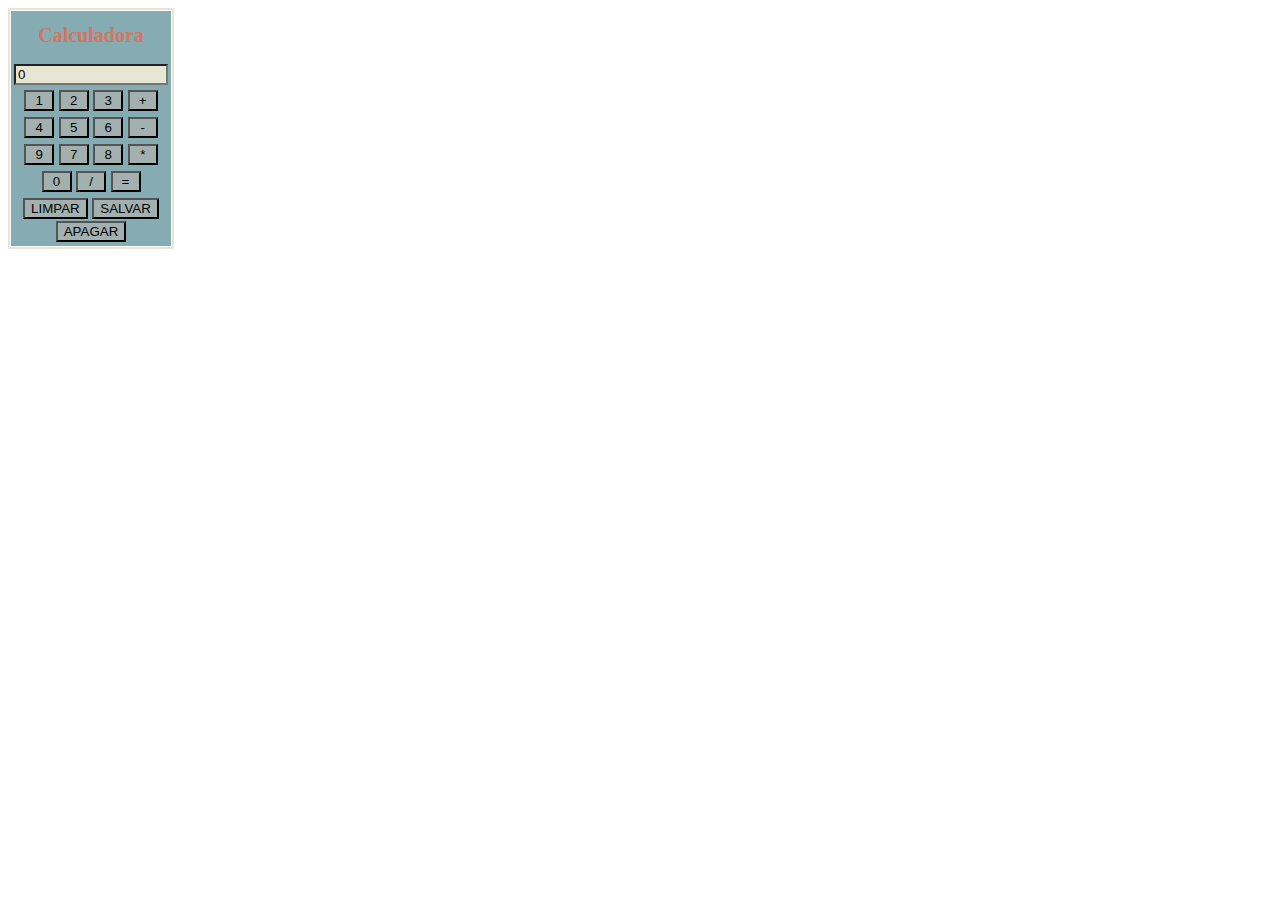
==== calculatorv2/index.html @ ba41423c "Enviando calculadora" ====
<!DOCTYPE html>
<html lang="en">

<head>
    <meta charset="UTF-8">
    <meta name="viewport" content="width=device-width, initial-scale=1.0">
    <meta http-equiv="X-UA-Compatible" content="ie=edge">
    <link rel="stylesheet" type="text/css" href="css/style.css">
    <title>Calculadora</title>
</head>

<body>
    <span>
    <h1>Calculadora</h1>
          
<table class="botoes" border="0,2">

    <tr>
        <td class="display">
         <input type="text" name="visor" value="0">
        </td>
    </tr>        
        
    <tr>
        <td> 
            <button type="numero" value="1">1</button>
            <button type="numero" value="2">2</button>
            <button type="numero" value="3">3</button> 
            <button class="operacoes" type="operacao" value="+">+</button>
           
        </td>
    </tr>
    <tr>
        <td>  
            <button type="numero" value="4">4</button>
            <button type="numero" value="5">5</button>
            <button type="numero" value="6">6</button>
            <button class="operacoes" type="operacao" value="-">-</button>
            
        </td>
    </tr>
     <tr>
        <td>  
            <button type="numero" value="9">9</button>
            <button type="numero" value="7">7</button>
            <button type="numero" value="8">8</button>
            <button class="operacoes" type="operacao" value="*">*</button>
        </td>
    </tr>
    <tr>
        <td> 
            <button type="numero" value="0">0</button>
            <button class="operacoes" type="operacao" value="/">/</button>
            <button class="resultado" value="=">=</button>
        </td>
    </tr>
    <tr>
        <td> 
            <button id="limpar" class="operacao" value="LIMPAR">LIMPAR</button>
            <button class="salvar" value="SALVAR">SALVAR</button>
            <button class="apagar" value="APAGAR">APAGAR</button>
        </td>
    </tr>

</body>

</html>
---- calculatorv2/css/style.css ----
body{
    border: 2px solid #E7E5D4;
    display: table;
    font-size: 10px;
    height: 70px;
    padding: 1px;
    width: 40px;
    text-align: center;
    color: #D07662;
}

span{
    background-color: #84ACB2;
    display: table;
}

.display input{
    width: 146px;
    margin: auto;
    background-color: #E7E5D4;
}

button{
    left: auto;
	bottom: auto;
	min-width: 30px;
    width: auto;
	height: auto;
	margin: 1px;
    background-color: #A2B1AF;
}


.salvar, .apagar{
    width: auto;
}

#limpar{
    width: auto;
}

#resultado{
    text-align: center;
}
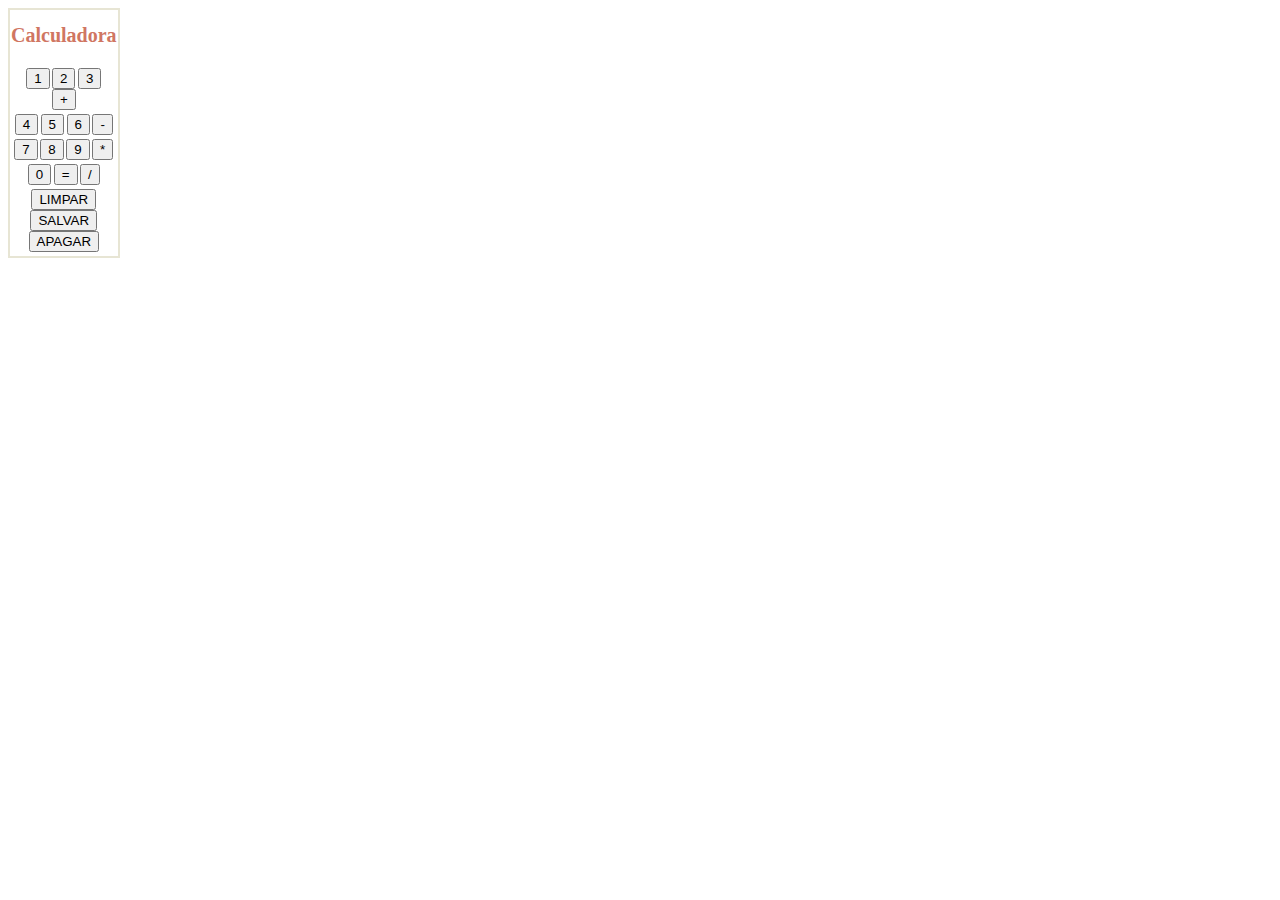
==== commit b5a759ce: "atualizando" ====
--- a/calculatorv2/index.html
+++ b/calculatorv2/index.html
@@ -6,61 +6,67 @@
     <meta name="viewport" content="width=device-width, initial-scale=1.0">
     <meta http-equiv="X-UA-Compatible" content="ie=edge">
     <link rel="stylesheet" type="text/css" href="css/style.css">
+    <script type="text/javascript" src="JS/script.js"></script>
     <title>Calculadora</title>
 </head>
 
 <body>
-    <span>
-    <h1>Calculadora</h1>
+    
+<form name="Calculadora">
           
-<table class="botoes" border="0,2">
+<table class="botoes">
+
+    <caption><h1>Calculadora</h1></caption>
 
     <tr>
         <td class="display">
-         <input type="text" name="visor" value="0">
+         <output id="resultado" name="visor" value="0"> </output>
         </td>
     </tr>        
         
     <tr>
         <td> 
-            <button type="numero" value="1">1</button>
-            <button type="numero" value="2">2</button>
-            <button type="numero" value="3">3</button> 
-            <button class="operacoes" type="operacao" value="+">+</button>
+            <input type="button" value="1" id='1'></input>
+            <input type="button" value="2" id='2'></input>
+            <input type="button" value="3" id='3'></input> 
+            <input type="button" class="operacoes" value="+"  id='+'></input>
            
         </td>
     </tr>
     <tr>
         <td>  
-            <button type="numero" value="4">4</button>
-            <button type="numero" value="5">5</button>
-            <button type="numero" value="6">6</button>
-            <button class="operacoes" type="operacao" value="-">-</button>
+            <input type="button" value="4" id='4'></input>
+            <input type="button" value="5" id='5'></input>
+            <input type="button" value="6" id='6'></input>
+            <input type="button" class="operacoes" value="-" id='-'></input>
+                
             
         </td>
     </tr>
      <tr>
         <td>  
-            <button type="numero" value="9">9</button>
-            <button type="numero" value="7">7</button>
-            <button type="numero" value="8">8</button>
-            <button class="operacoes" type="operacao" value="*">*</button>
+            <input type="button" value="7" id='7'></input>
+            <input type="button" value="8" id='8'></input>
+            <input type="button" value="9" id='9'></input>
+            <input type="button" class="operacoes" value="*"  id='*'></input>
         </td>
     </tr>
     <tr>
         <td> 
-            <button type="numero" value="0">0</button>
-            <button class="operacoes" type="operacao" value="/">/</button>
-            <button class="resultado" value="=">=</button>
+            <input type="button" value="0" id='0'></input>
+            <input type="button" class="resultado" value="=" id='='></input>
+            <input type="button" class="operacoes" value="/" id='/'></input>
         </td>
     </tr>
     <tr>
         <td> 
-            <button id="limpar" class="operacao" value="LIMPAR">LIMPAR</button>
-            <button class="salvar" value="SALVAR">SALVAR</button>
-            <button class="apagar" value="APAGAR">APAGAR</button>
+            <input type="button" id="limpar" class="operacao" value="LIMPAR"></input>
+            <input type="button" class="salvar" value="SALVAR"></input>
+            <input type="button" class="apagar" value="APAGAR"></input>
         </td>
     </tr>
+
+</form>
 
 </body>
 
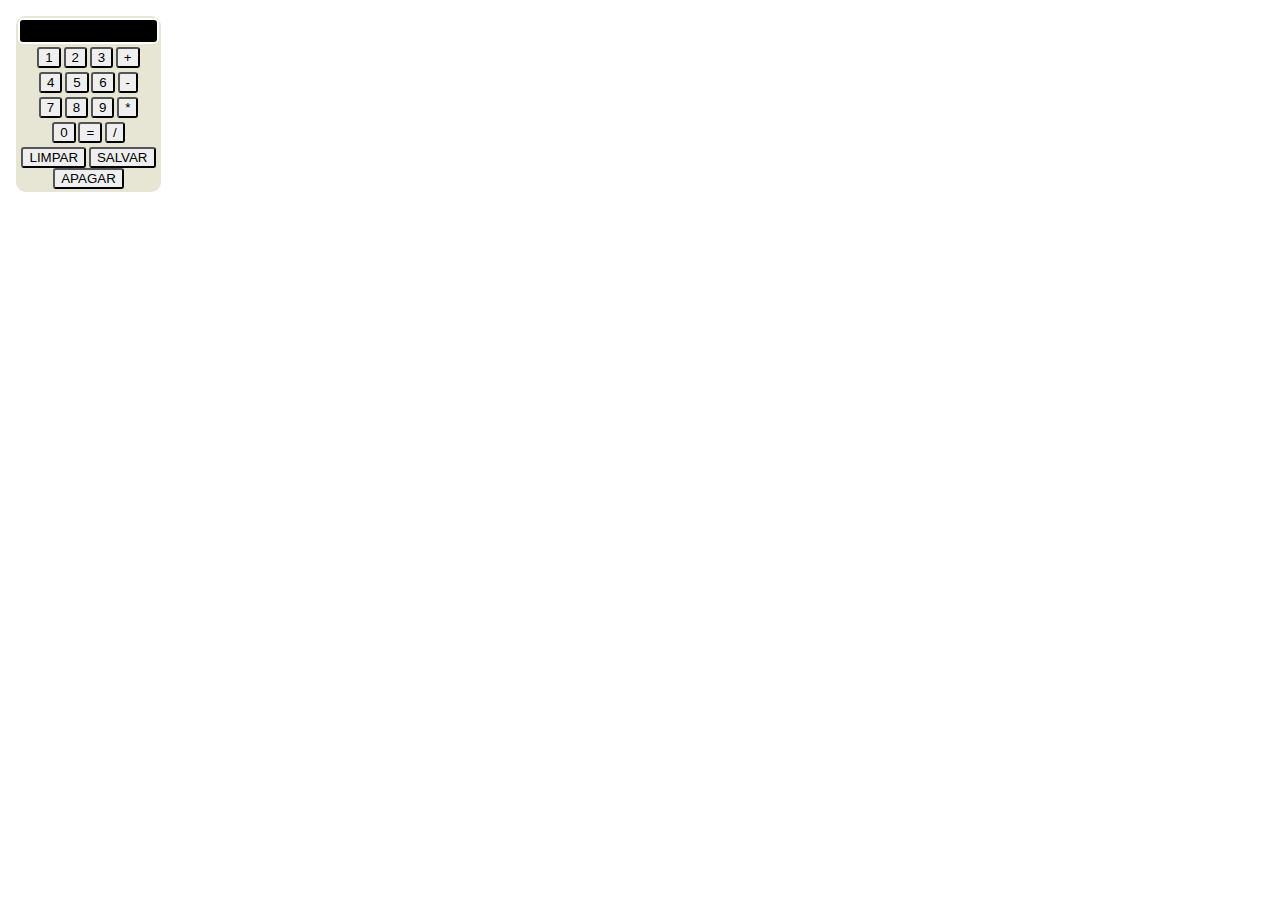
==== commit 4673a650: "atualizando" ====
--- a/calculatorv2/index.html
+++ b/calculatorv2/index.html
@@ -16,11 +16,9 @@
           
 <table class="botoes">
 
-    <caption><h1>Calculadora</h1></caption>
-
     <tr>
         <td class="display">
-         <output id="resultado" name="visor" value="0"> </output>
+         <output type="display" id="resultado" name="visor" value="0"></output>
         </td>
     </tr>        
         
--- a/calculatorv2/css/style.css
+++ b/calculatorv2/css/style.css
@@ -1,44 +1,64 @@
-body{
-    border: 2px solid #E7E5D4;
-    display: table;
-    font-size: 10px;
-    height: 70px;
-    padding: 1px;
-    width: 40px;
-    text-align: center;
-    color: #D07662;
+table{
+    background-color: #E7E5D4;
+    border: medium #D07662;
+    border-radius: 10px;
 }
 
-span{
-    background-color: #84ACB2;
+table tr td input{
+    border-radius: 3px;
+}
+
+body{
+    display: table;
+    font-size: 11px;
+    height: 70%;
+    padding: 8px;
+    width: 145px;
+    text-align: center;
+}
+
+.display{
+    
+    padding: 6px;
+    border: 2px solid white;
+    border-radius: 5px;
+    background-color: black;
+    color: white;   
+    font-size: 3px;
+    height: 10px;
+}
+/*
+form{
     display: table;
 }
 
 .display input{
     width: 146px;
     margin: auto;
-    background-color: #E7E5D4;
 }
 
-button{
-    left: auto;
-	bottom: auto;
+/*button{
+    left: 25%;
+	bottom: 25%;
 	min-width: 30px;
-    width: auto;
-	height: auto;
-	margin: 1px;
-    background-color: #A2B1AF;
+    width: 25%;
+	height: 25%;
+	margin: 25%;
 }
 
 
 .salvar, .apagar{
-    width: auto;
+    width: 100%;
 }
 
 #limpar{
-    width: auto;
+    width: 100%;
 }
 
 #resultado{
-    text-align: center;
+    text-align: right;
+    border: solid black 1px;
+    min-width: 100%;
 }
+
+*/